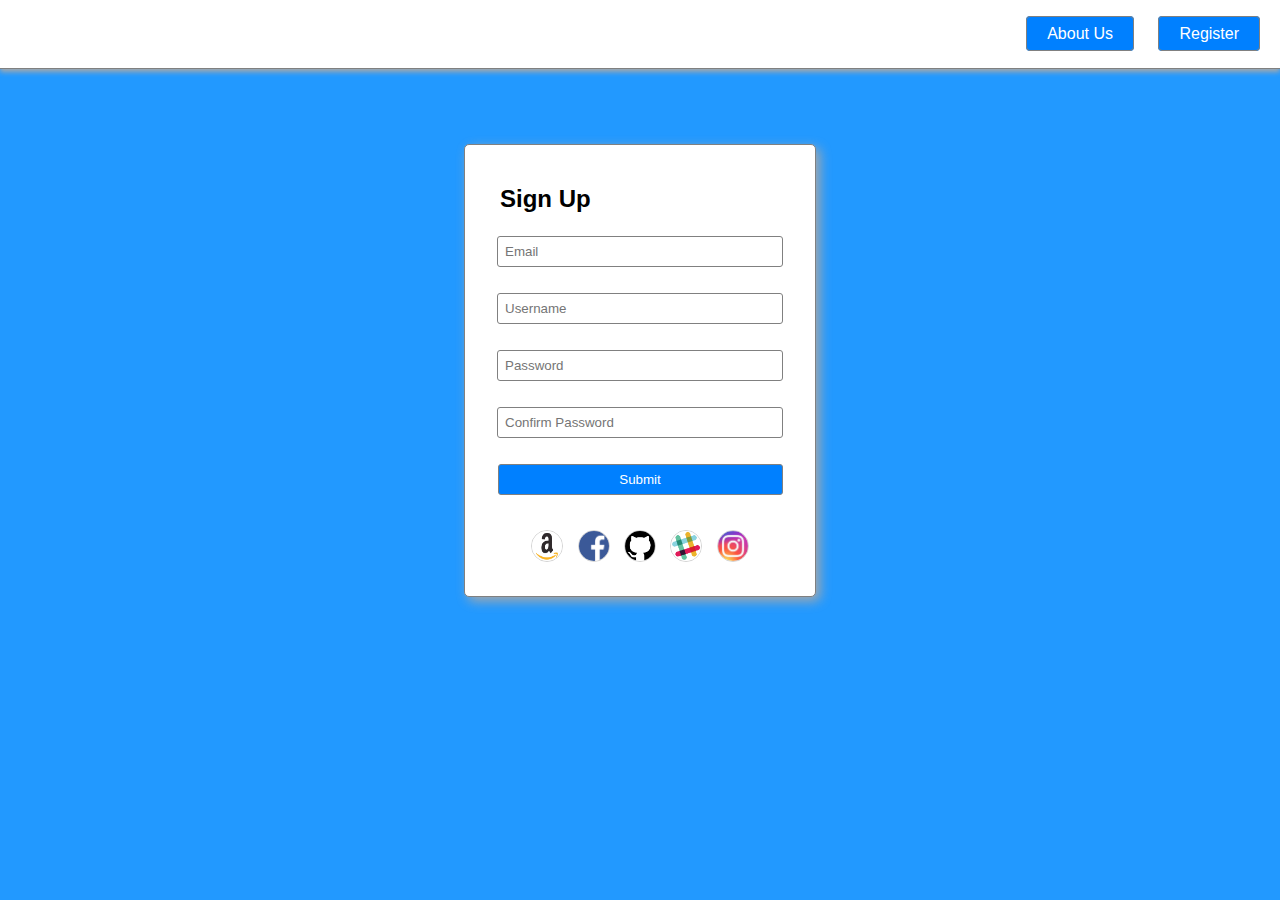
==== index.html @ b402c802 "Added index.html" ====
<!DOCTYPE html>
<html>
    <head>
        <title>Sign Up</title>
        <link rel="stylesheet" type="text/css" href="style.css"/>
    </head>
    <body>
        <div id="header">
            <a href="">About Us</a>
            <a href="">Register</a>
        </div>
        <div id="Form">
            <h2>Sign Up</h2>
            <div id="inputDiv">
                <form>
                    <input placeholder="Email"/>
                    <input placeholder="Username"/>
                    <input placeholder="Password"/>
                    <input placeholder="Confirm Password"/>
                    <input type="button" value="Submit" id="submit"/> 
                </form>
            </div>
            <div id="images">
                <a href="https://www.amazon.com/" alt="Amazon Link" target="blank"><img src="assets/amazon.png"/></a>
                <a href="https://www.facebook.com/" alt="Facebook Link" target="blank"><img src="assets/facebook.png"/></a>
                <a href="https://www.github.com/" alt="Github Link" target="blank"><img src="assets/github.png"/></a>
                <a href="https://slack.com/" alt="Slack Link" target="blank"><img src="assets/slack.png"/></a>
                <a href="https://www.instagram.com/?hl=en" alt="Instagram Link" target="blank"><img src="assets/instagram.png"/></a>
            </div>
        </div>
    </body>
</html>
---- style.css ----
* {
    margin: 0;
    padding: 0;
}
body {
    background-color: #2299ff;
    font-family: Arial, Helvetica, sans-serif;
}
#header{
    text-align: right;
    padding: 25px 10px;
    background-color: white;
    margin: 0px 0px 75px 0px;
    border-bottom: 1px solid gray;
    box-shadow: 0px 3px 5px darkgray;
}
#header a {
    padding: 8px 20px;
    margin: 10px;
    background-color: #0080ff;
    text-decoration: none;
    border: 1px solid gray;
    border-radius: 4px;
    color: white;
}
#header a:hover {
    border: 1px solid black;
    background-color: lightgray;
    color: black;
}
#Form {
    width: 300px;
    margin: auto;
    padding: 30px 25px;
    background-color: white;
    border: 1px solid gray;
    border-radius: 5px;
    box-shadow: 4px 4px 12px darkgray;
}
#Form h2 {
    margin: 10px;
}
#inputDiv {
    text-align: center;
}
#Form input {
    margin: 13px 0px;
    width: 90%;
    padding: 7px;
    outline: none;
    border: 1px solid gray;
    border-radius: 3px;
}
#Form input:hover {
    border: 1px solid black;
}
#Form #submit {
    width: 95%;
    margin-bottom: 5px;
    background-color: #0080ff;
    color: white;
}
#Form #submit:hover {
    background-color: lightgray;
    color: black;
}
#images {
    text-align: center;
    margin-top: 30px;
}
#images img {
    width: 30px;
    height: 30px;
    border-radius: 25px;
    margin: 0px 5px;
    border: 1px solid lightgray;
}
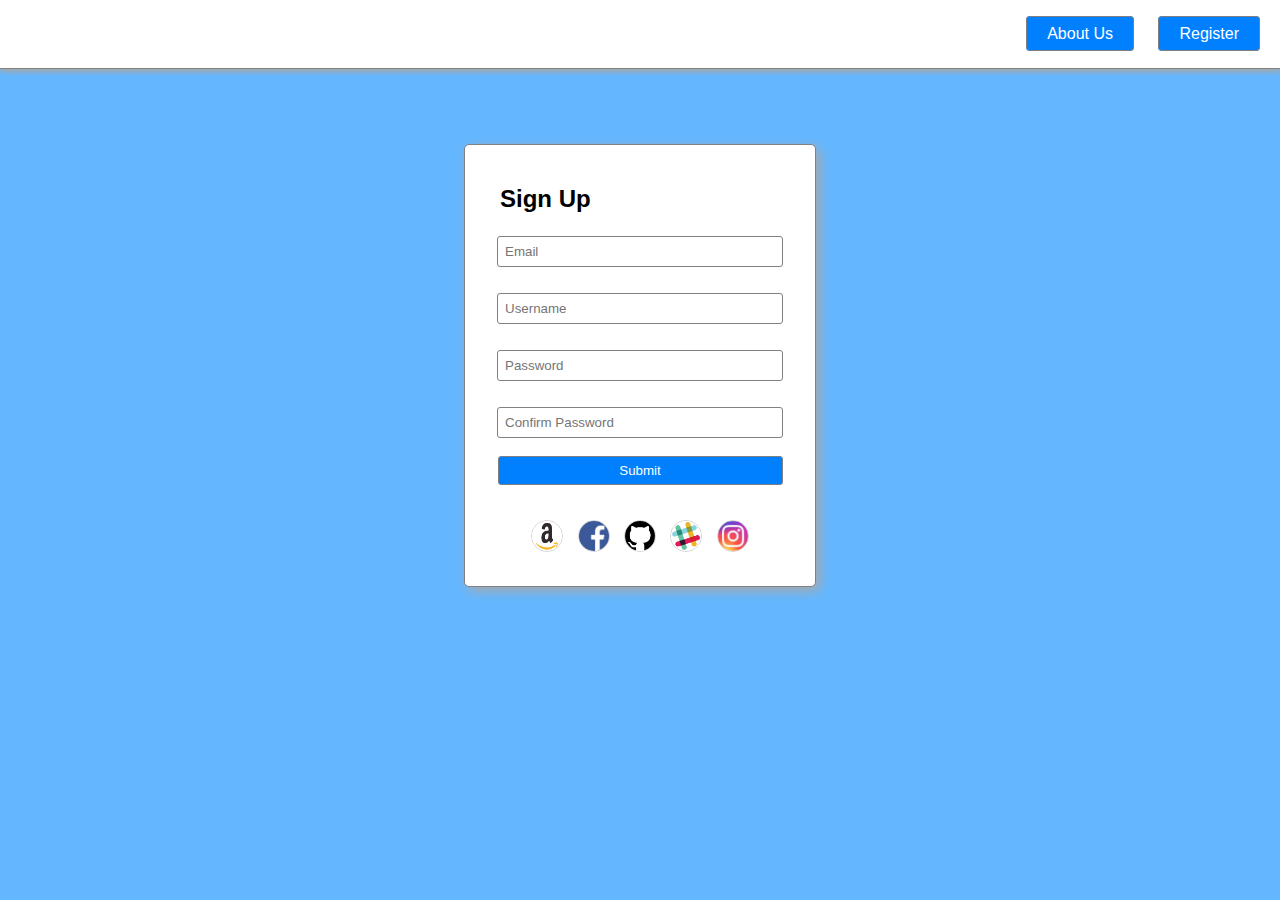
==== commit 04c17ff5: "Changed button tag and minor css changes" ====
--- a/index.html
+++ b/index.html
@@ -17,7 +17,7 @@
                     <input placeholder="Username"/>
                     <input placeholder="Password"/>
                     <input placeholder="Confirm Password"/>
-                    <input type="button" value="Submit" id="submit"/> 
+                    <button type="submit" id="submit">Submit</button>
                 </form>
             </div>
             <div id="images">
--- a/style.css
+++ b/style.css
@@ -3,7 +3,7 @@
     padding: 0;
 }
 body {
-    background-color: #2299ff;
+    background-color: #64B7FF;
     font-family: Arial, Helvetica, sans-serif;
 }
 #header{
@@ -60,6 +60,12 @@
     background-color: #0080ff;
     color: white;
 }
+#submit {
+    margin-top: 5px;
+    border: solid 1px gray;
+    padding: 6px;
+    border-radius: 3px;
+}
 #Form #submit:hover {
     background-color: lightgray;
     color: black;
